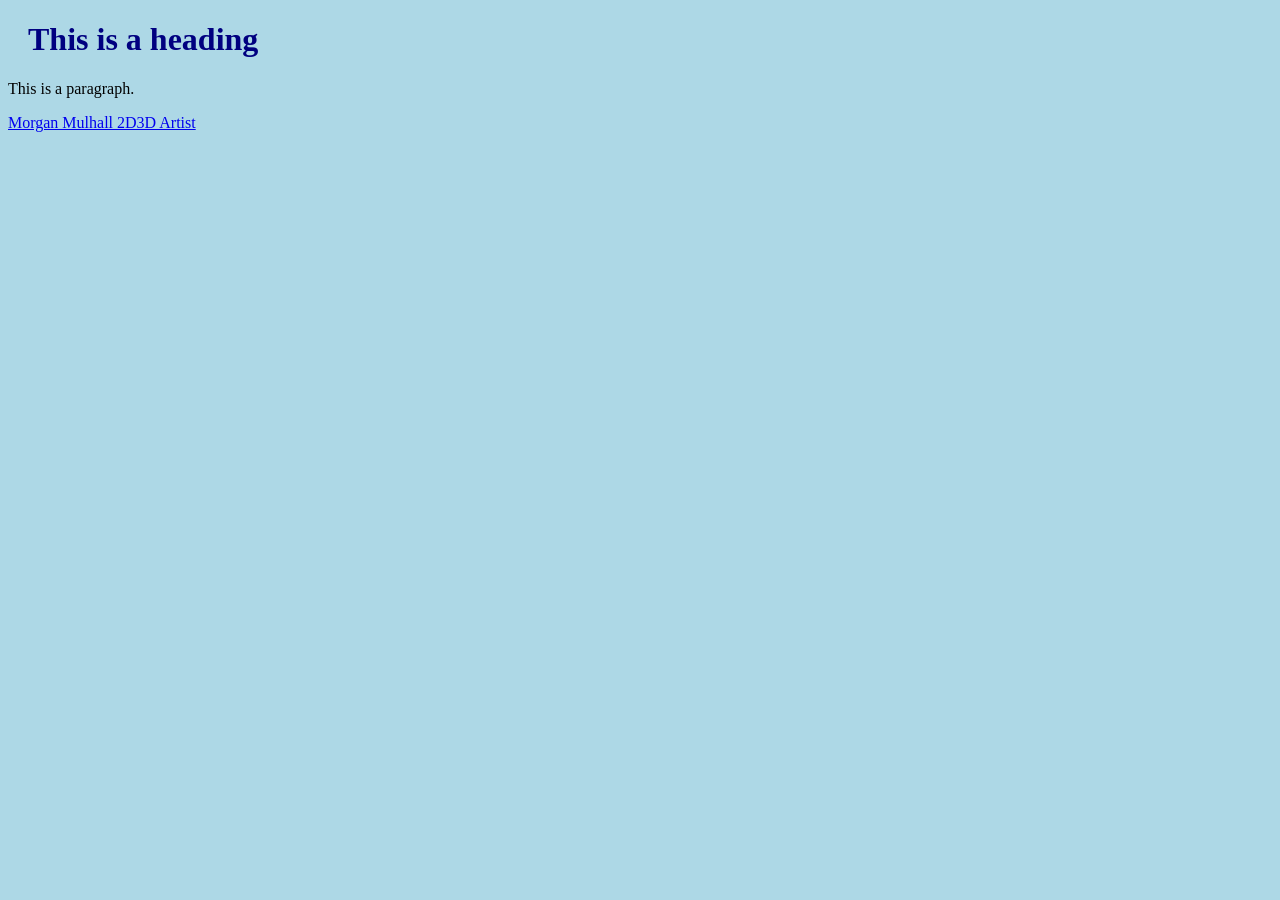
==== index.html @ c6916b96 "Update index.html" ====
<!DOCTYPE html>
<html>
  
<head>
<link rel="stylesheet" type="text/css" href="mystyle.css">
</head>
  
<body>

<h1>This is a heading</h1>
<p>This is a paragraph.</p>
  
<p><a href="http://www.morganmulhall.com">Morgan Mulhall 2D3D Artist</a></p>

</body>
  
</html>
---- mystyle.css ----
body {
  background-color: lightblue;
}

h1 {
  color: navy;
  margin-left: 20px;
}
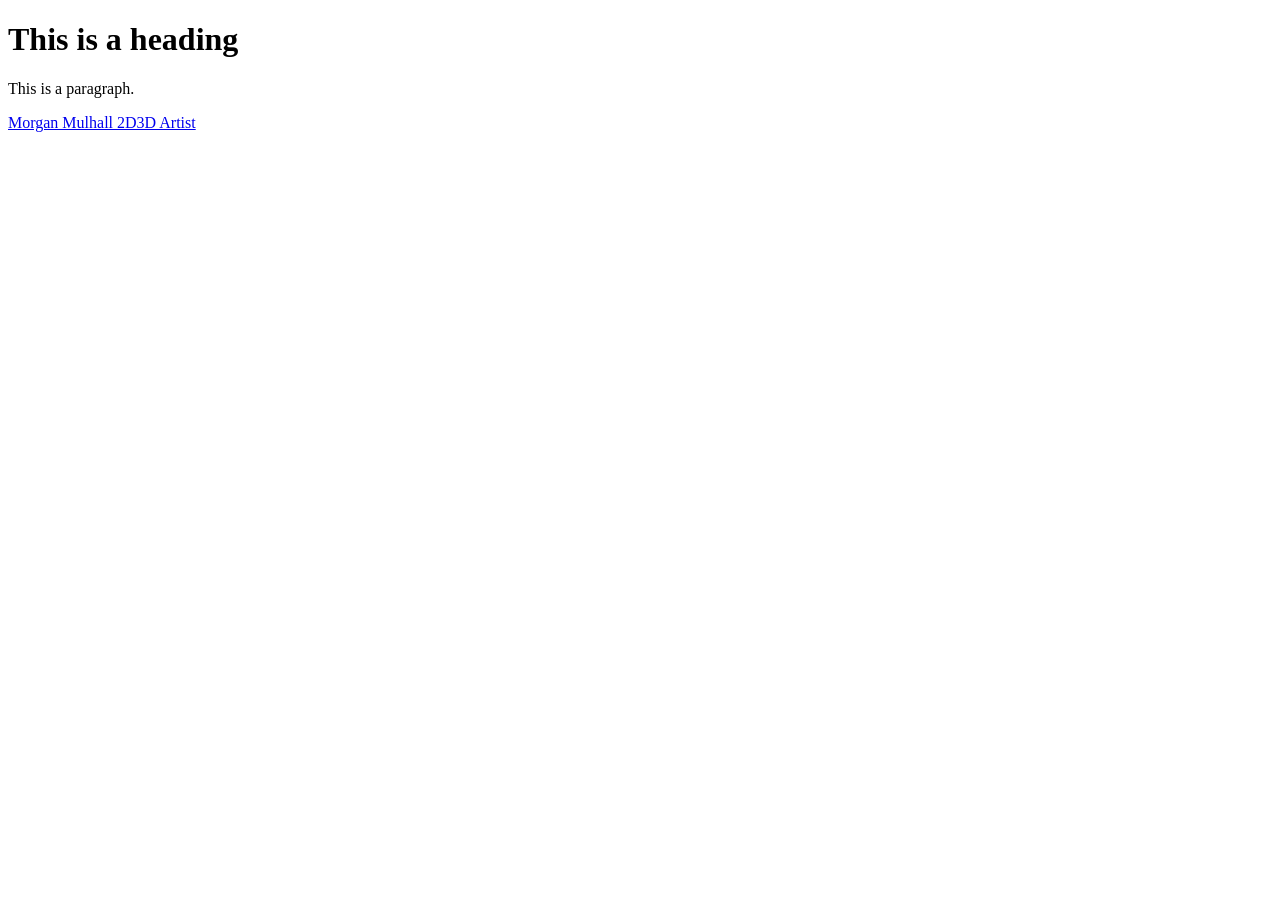
==== commit c76c1058: "Update index.html" ====
--- a/index.html
+++ b/index.html
@@ -2,7 +2,7 @@
 <html>
   
 <head>
-<link rel="stylesheet" type="text/css" href="mystyle.css">
+
 </head>
   
 <body>
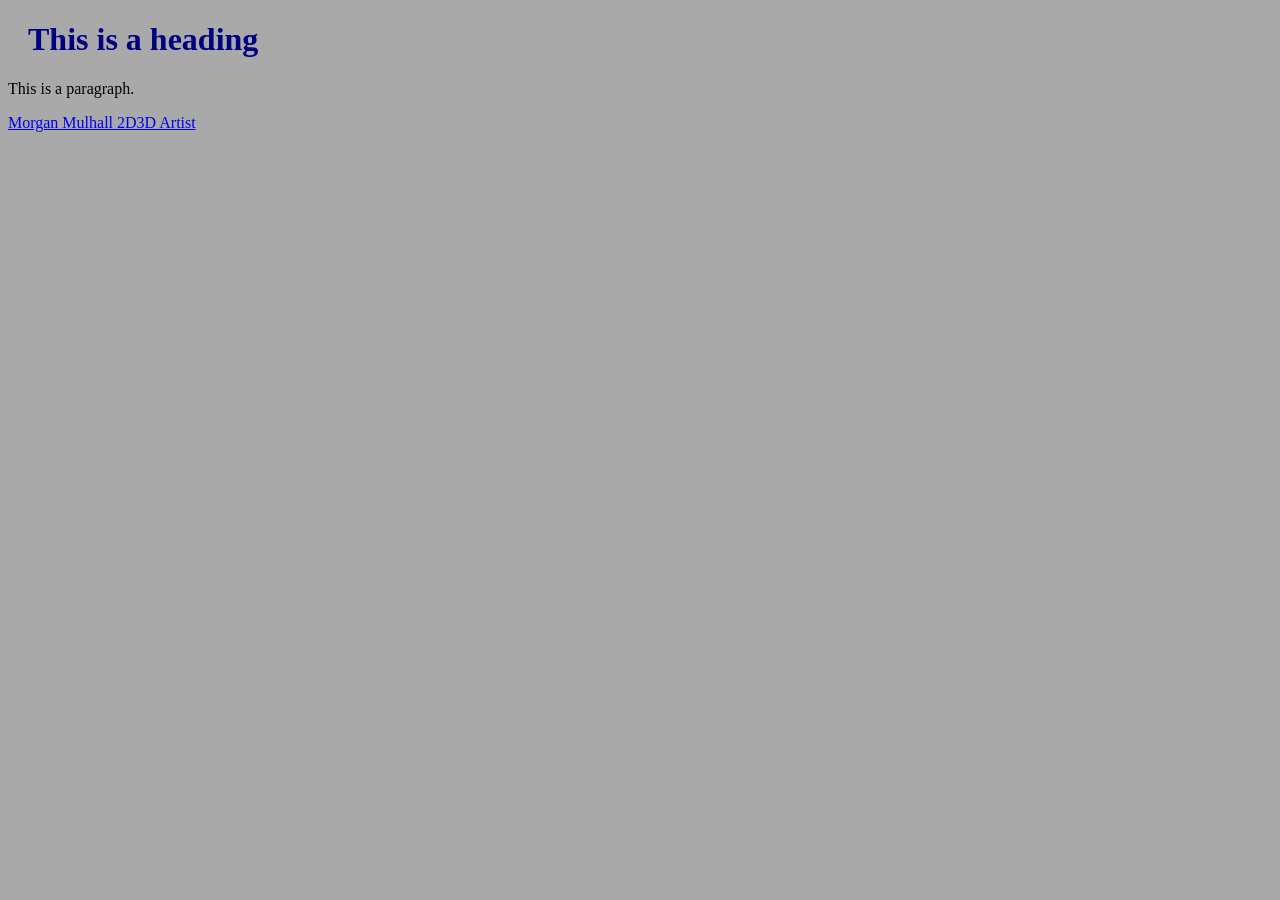
==== commit 097ca058: "Update index.html" ====
--- a/index.html
+++ b/index.html
@@ -2,7 +2,7 @@
 <html>
   
 <head>
-
+<link rel="stylesheet" type="text/css" href="mystyle.css">
 </head>
   
 <body>
--- a/mystyle.css
+++ b/mystyle.css
@@ -0,0 +1,8 @@
+body {
+  background-color: DarkGrey;
+}
+
+h1 {
+  color: navy;
+  margin-left: 20px;
+}
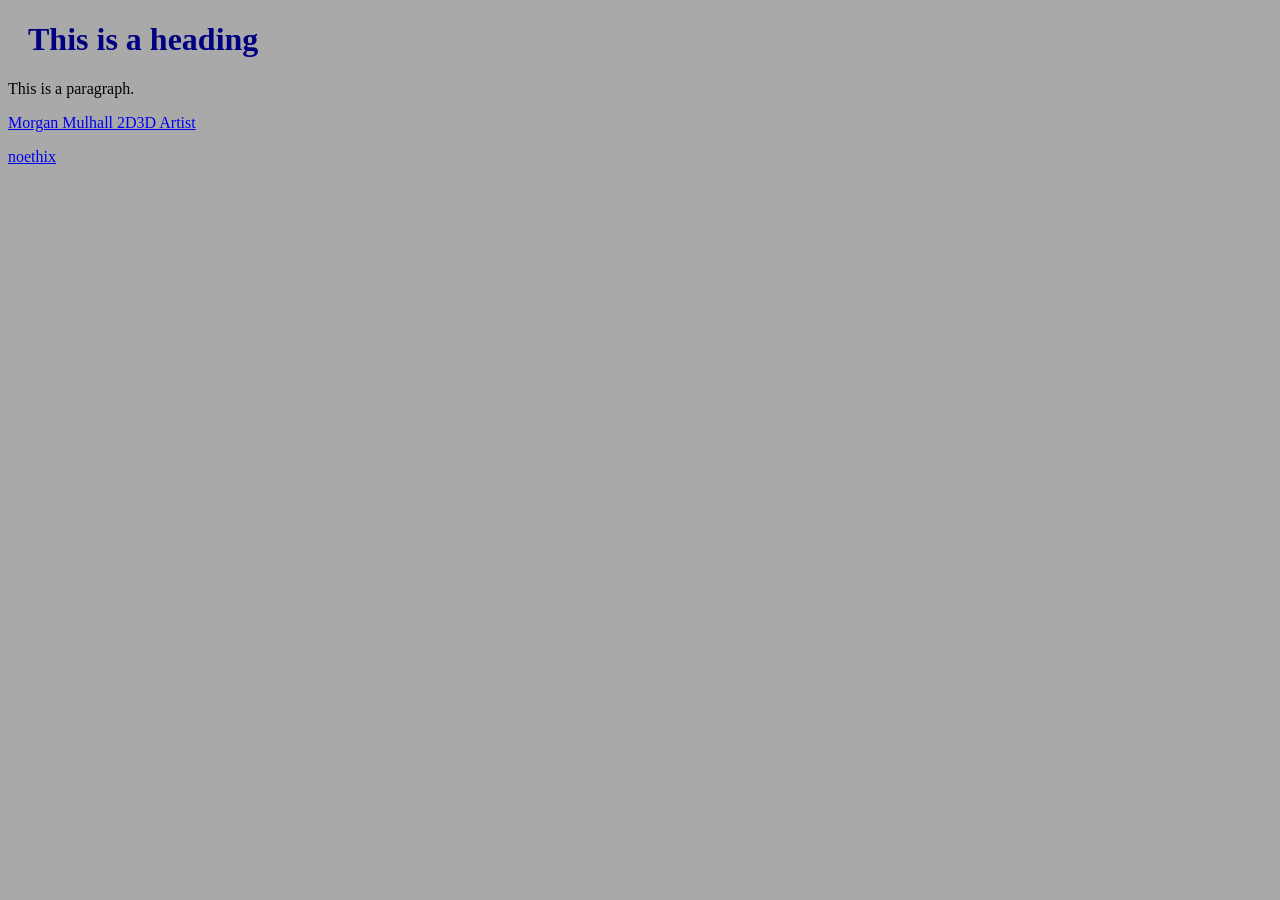
==== commit 8ee56d39: "Update index.html" ====
--- a/index.html
+++ b/index.html
@@ -1,9 +1,10 @@
 <!DOCTYPE html>
 <html>
   
-<head>
-<link rel="stylesheet" type="text/css" href="mystyle.css">
-</head>
+  <head>
+    <title>portfolio</title>
+    <link rel="stylesheet" type="text/css" href="main.css">
+  </head>
   
 <body>
 
@@ -11,6 +12,7 @@
 <p>This is a paragraph.</p>
   
 <p><a href="http://www.morganmulhall.com">Morgan Mulhall 2D3D Artist</a></p>
+<p><a href="https://github.com/noethix/trial">noethix</a></p>
 
 </body>
   
--- a/main.css
+++ b/main.css
@@ -0,0 +1,8 @@
+body {
+  background-color: DarkGrey;
+}
+
+h1 {
+  color: navy;
+  margin-left: 20px;
+}
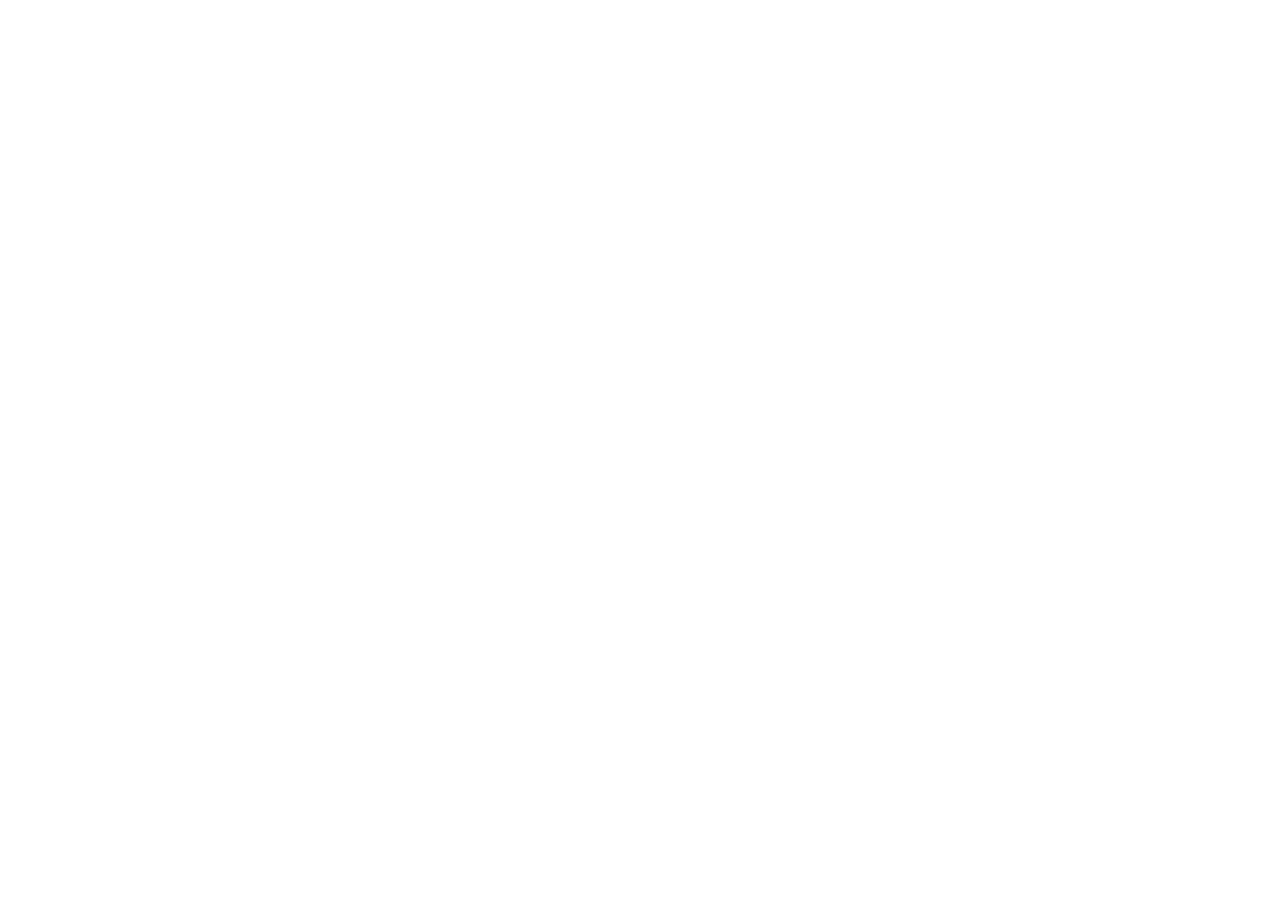
==== commit e16a1cb8: "Added redirection to portfolio." ====
--- a/index.html
+++ b/index.html
@@ -1,21 +1,11 @@
 <!DOCTYPE html>
 <html>
-  
   <head>
-    <title>portfolio</title>
-    <link rel="stylesheet" type="text/css" href="main.css">
+    <meta http-equiv="refresh" content="0; url=https://adalbertoart.notion.site/Adalberto-Videira-Technical-Artist-1c9fe0d17571809c874fe8ca8939170a" />
   </head>
-  
-<body>
+  <body>
+    <p>Redirecting...</p>
+  </body>
+</html>
 
-<h1>This is a heading</h1>
-<p>This is a paragraph.</p>
-  
-<p><a href="http://www.morganmulhall.com">Morgan Mulhall 2D3D Artist</a></p>
-<p><a href="https://github.com/noethix/trial">noethix</a></p>
 
-</body>
-  
-</html>
-  
-
